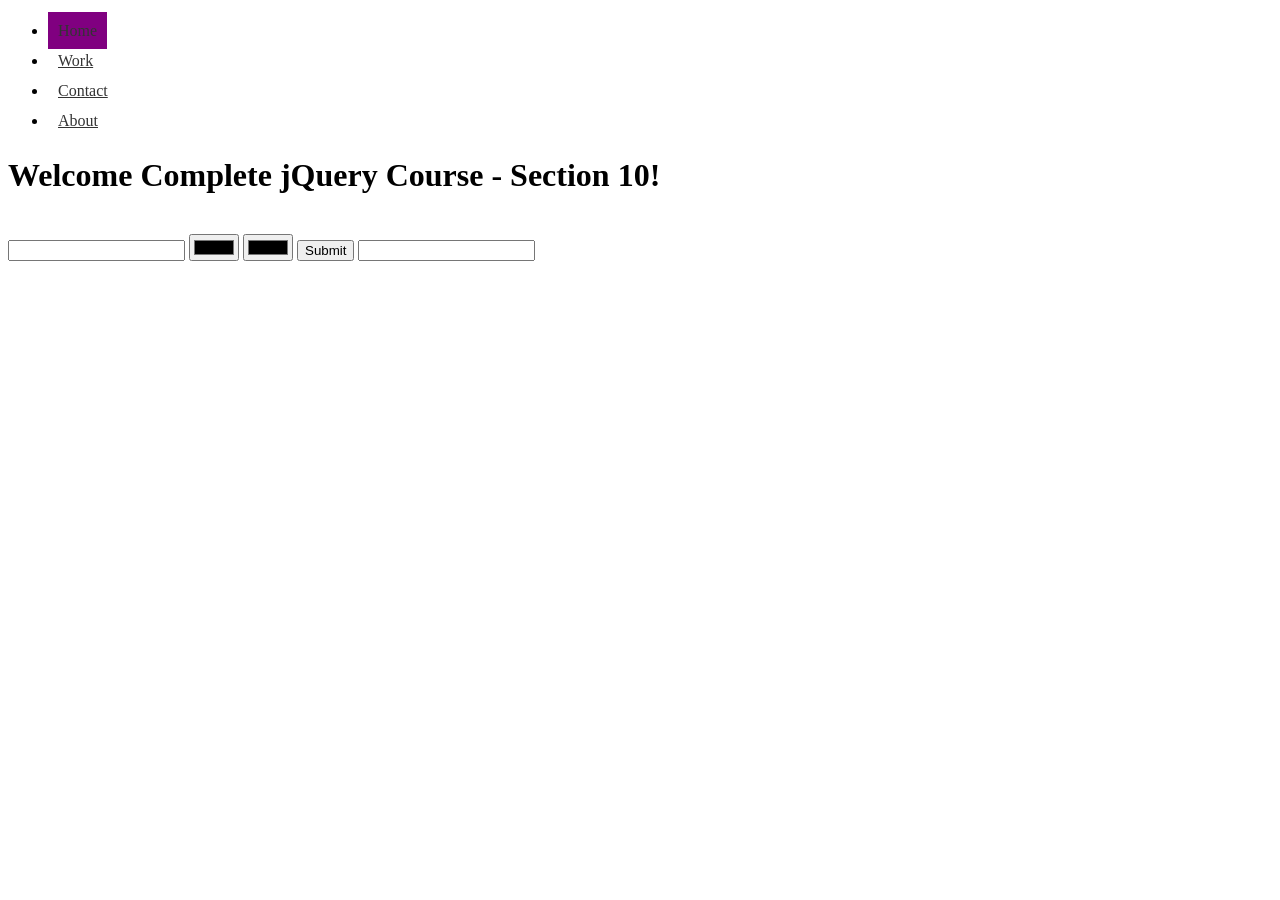
==== Section_10/index.html @ 08264a24 "finished section 10.10" ====
<!DOCTYPE html>
<html>

<head>
    <title>Testing!</title>
    <style>
        .active {
            color: #fff;
            background-color: purple;
            text-decoration: none;
        }

        #navBar ul li a, 
        #navBar ul li a:visited{
            color: #333;
            padding: 10px;
            line-height: 30px;
        }
    </style>
</head>

<body>
    <div id="wrapper">
        <div id="navBar">
            <div id="container">
                <nav id="topnav">
                    <ul>
                        <li><a href="#home" class="active">
                            <span>Home</span></a>
                        </li>
                        <li><a href="#work">
                            <span>Work</span></a>
                        </li>
                        <li><a href="#contact">
                            <span>Contact</span></a>
                        </li>
                        <li><a href="#about">
                            <span>About</span></a>
                        </li>
                    </ul>
                </nav>
            </div>
        </div>
        <h1>Welcome Complete jQuery Course - Section 10!</h1>
        <div id="output"></div>
        <div><img src=""></div>
        <form>
            <input type="text">
            <input type="color">
            <input type="color">
            <input type="submit">
            <input type="text">
            <br>
        </form>
    </div>
    <script src="../node_modules/jquery/dist/jquery.js"></script>
    <script src="lesson35.js"></script>
</body>

</html>
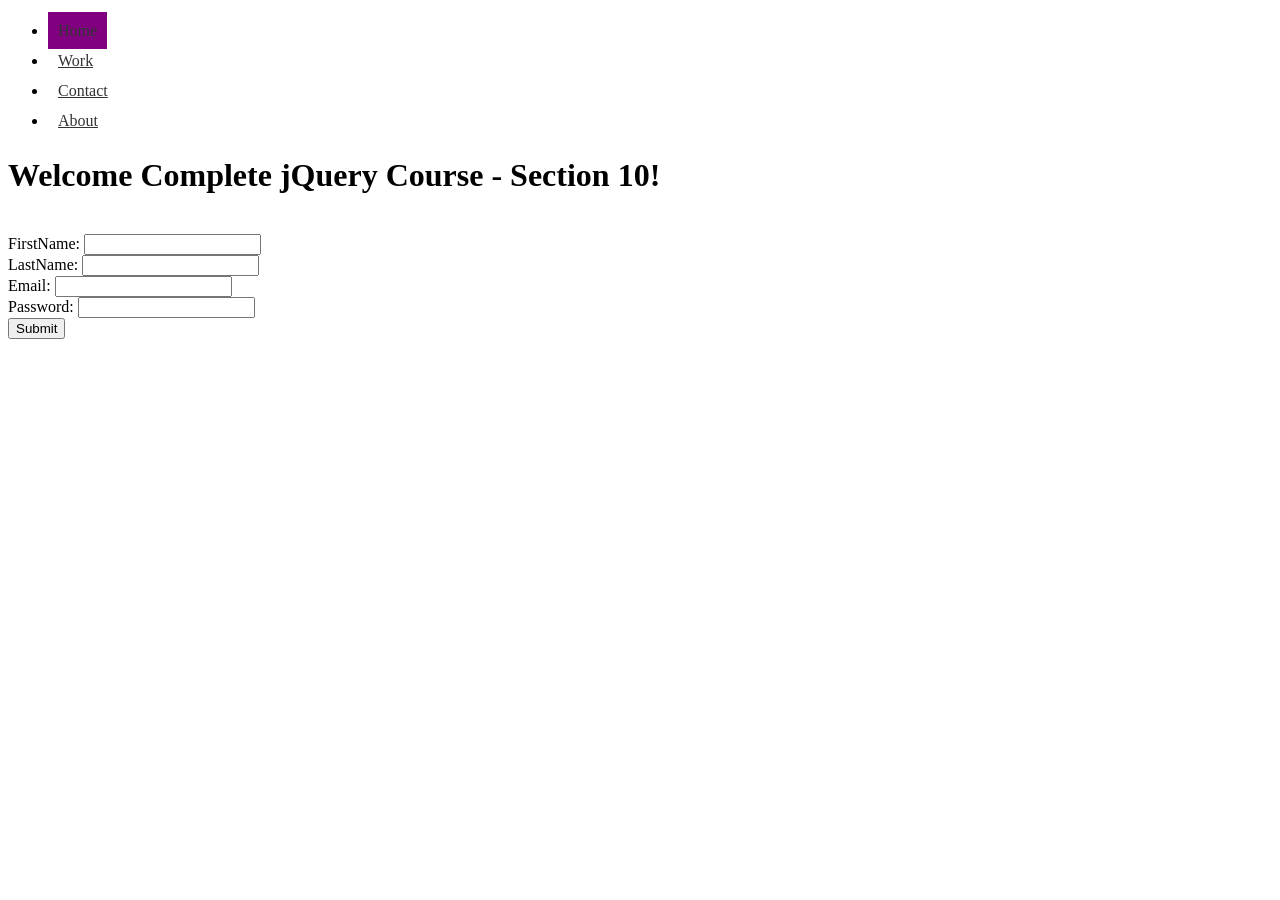
==== commit 8884cdfb: "partially through section 10.11" ====
--- a/Section_10/index.html
+++ b/Section_10/index.html
@@ -44,17 +44,24 @@
         <h1>Welcome Complete jQuery Course - Section 10!</h1>
         <div id="output"></div>
         <div><img src=""></div>
-        <form>
-            <input type="text">
-            <input type="color">
-            <input type="color">
-            <input type="submit">
-            <input type="text">
+        <form id="myForm">
+            <label for="first">FirstName: </label>
+            <input type="text" name="first">
             <br>
+            <label for="last">LastName: </label>
+            <input type="text" name="last">
+            <br>
+            <label for="email">Email: </label>
+            <input type="text" name="email">
+            <br>
+            <label for="password">Password: </label>
+            <input type="password" name="password">
+            <br>
+            <button type="button">Submit</button>
         </form>
     </div>
     <script src="../node_modules/jquery/dist/jquery.js"></script>
-    <script src="lesson35.js"></script>
+    <script src="lesson36.js"></script>
 </body>
 
 </html>
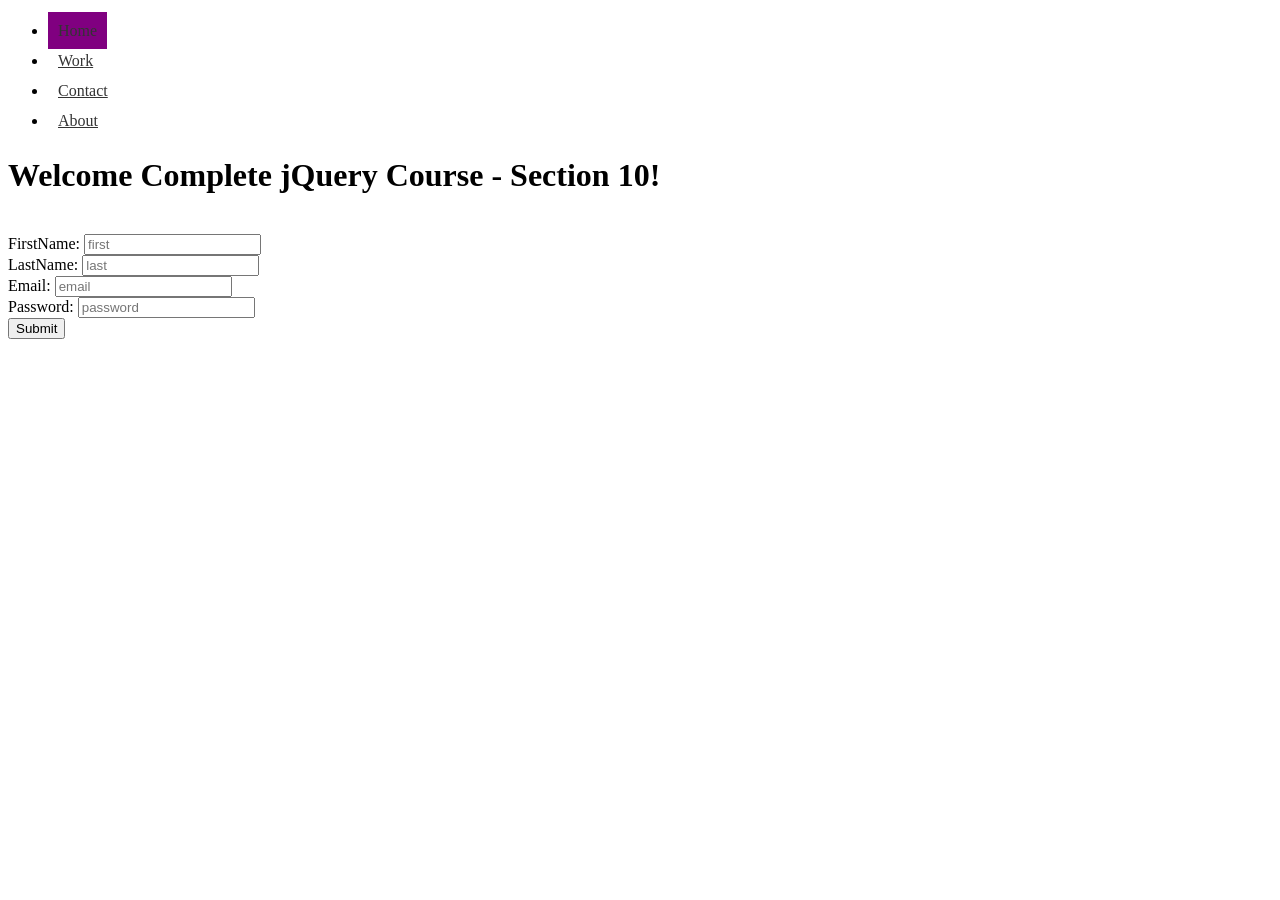
==== commit 605a3404: "finished section 10.11" ====
--- a/Section_10/index.html
+++ b/Section_10/index.html
@@ -15,6 +15,10 @@
             color: #333;
             padding: 10px;
             line-height: 30px;
+        }
+        .error {
+            color: red;
+            background-color: yellow;
         }
     </style>
 </head>
@@ -46,16 +50,16 @@
         <div><img src=""></div>
         <form id="myForm">
             <label for="first">FirstName: </label>
-            <input type="text" name="first">
+            <input type="text" name="first" placeholder="first">
             <br>
             <label for="last">LastName: </label>
-            <input type="text" name="last">
+            <input type="text" name="last" placeholder="last">
             <br>
             <label for="email">Email: </label>
-            <input type="text" name="email">
+            <input type="text" name="email" placeholder="email">
             <br>
             <label for="password">Password: </label>
-            <input type="password" name="password">
+            <input type="password" name="password" placeholder="password">
             <br>
             <button type="button">Submit</button>
         </form>
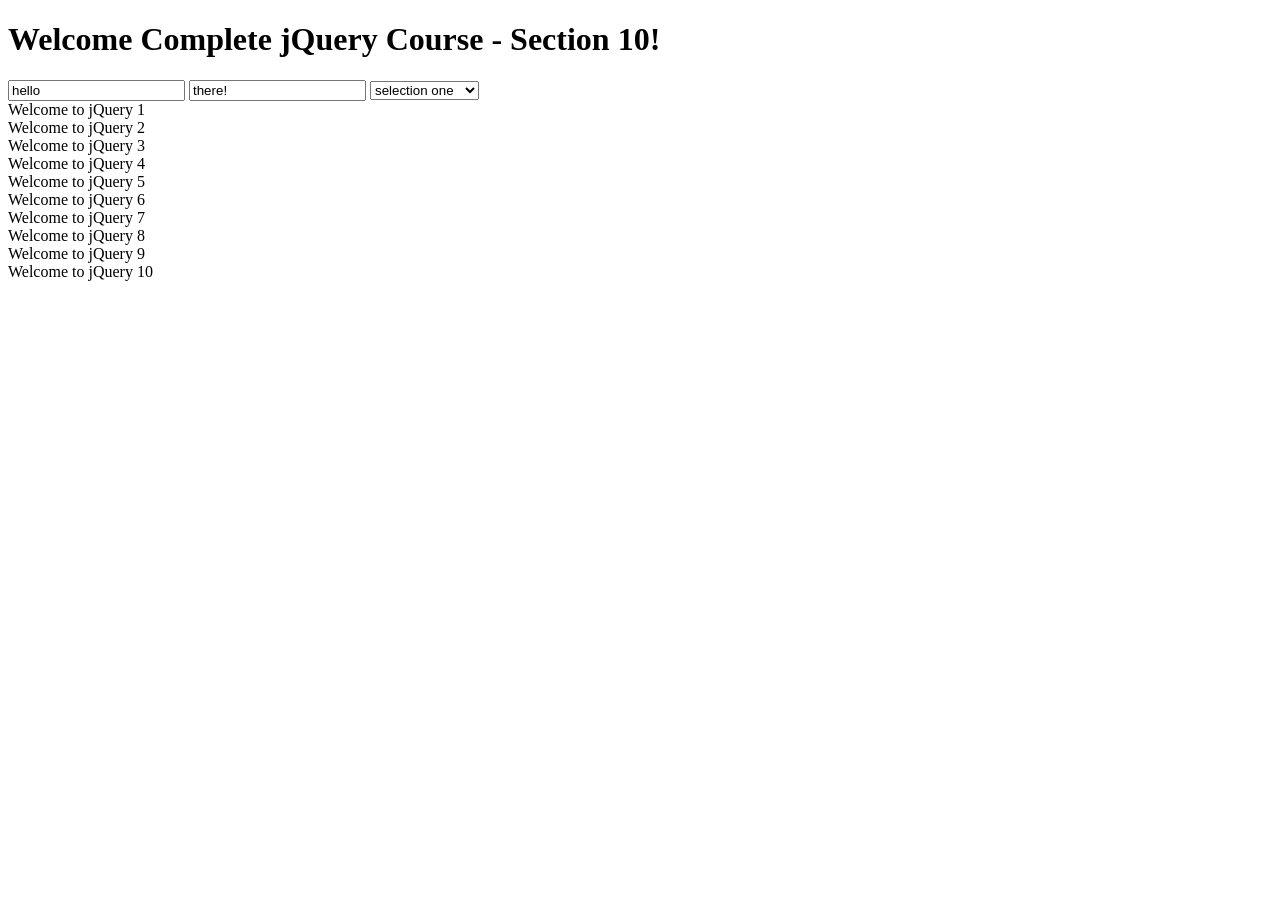
==== commit b11e993c: "finished section 10.12" ====
--- a/Section_10/index.html
+++ b/Section_10/index.html
@@ -25,7 +25,7 @@
 
 <body>
     <div id="wrapper">
-        <div id="navBar">
+        <!-- <div id="navBar">
             <div id="container">
                 <nav id="topnav">
                     <ul>
@@ -44,10 +44,34 @@
                     </ul>
                 </nav>
             </div>
+        </div> -->
+        <h1>Welcome Complete jQuery Course - Section 10!</h1>
+        <div>
+            <input type="text" id="input1" value="hello">
+            <input type="text" id="input2" value="there!">
+            <select class="sel">
+                <option value="blue">selection one</option>
+                <option value="red">selection two</option>
+                <option value="green">selection three</option>
+                <option value="purple">selection four</option>
+                <option value="orange">selection five</option>
+            </select>
         </div>
-        <h1>Welcome Complete jQuery Course - Section 10!</h1>
-        <div id="output"></div>
-        <div><img src=""></div>
+    
+        <div>
+            <div class="highlight" title="element 1">Welcome to jQuery 1</div>
+            <div class="highlight" title="element 2">Welcome to jQuery 2</div>
+            <div class="highlight" title="element 3">Welcome to jQuery 3</div>
+            <div class="highlight" title="element 4">Welcome to jQuery 4</div>
+            <div class="highlight" title="element 5">Welcome to jQuery 5</div>
+            <div class="highlight" title="element 6">Welcome to jQuery 6</div>
+            <div class="highlight" title="element 7">Welcome to jQuery 7</div>
+            <div class="highlight" title="element 8">Welcome to jQuery 8</div>
+            <div class="highlight" title="element 9">Welcome to jQuery 9</div>
+            <div class="highlight" title="element 10">Welcome to jQuery 10</div>
+        </div>
+        <!-- <div id="output"></div> -->
+        <!-- <div><img src=""></div>
         <form id="myForm">
             <label for="first">FirstName: </label>
             <input type="text" name="first" placeholder="first">
@@ -62,10 +86,10 @@
             <input type="password" name="password" placeholder="password">
             <br>
             <button type="button">Submit</button>
-        </form>
+        </form> -->
     </div>
     <script src="../node_modules/jquery/dist/jquery.js"></script>
-    <script src="lesson36.js"></script>
+    <script src="lesson37.js"></script>
 </body>
 
 </html>
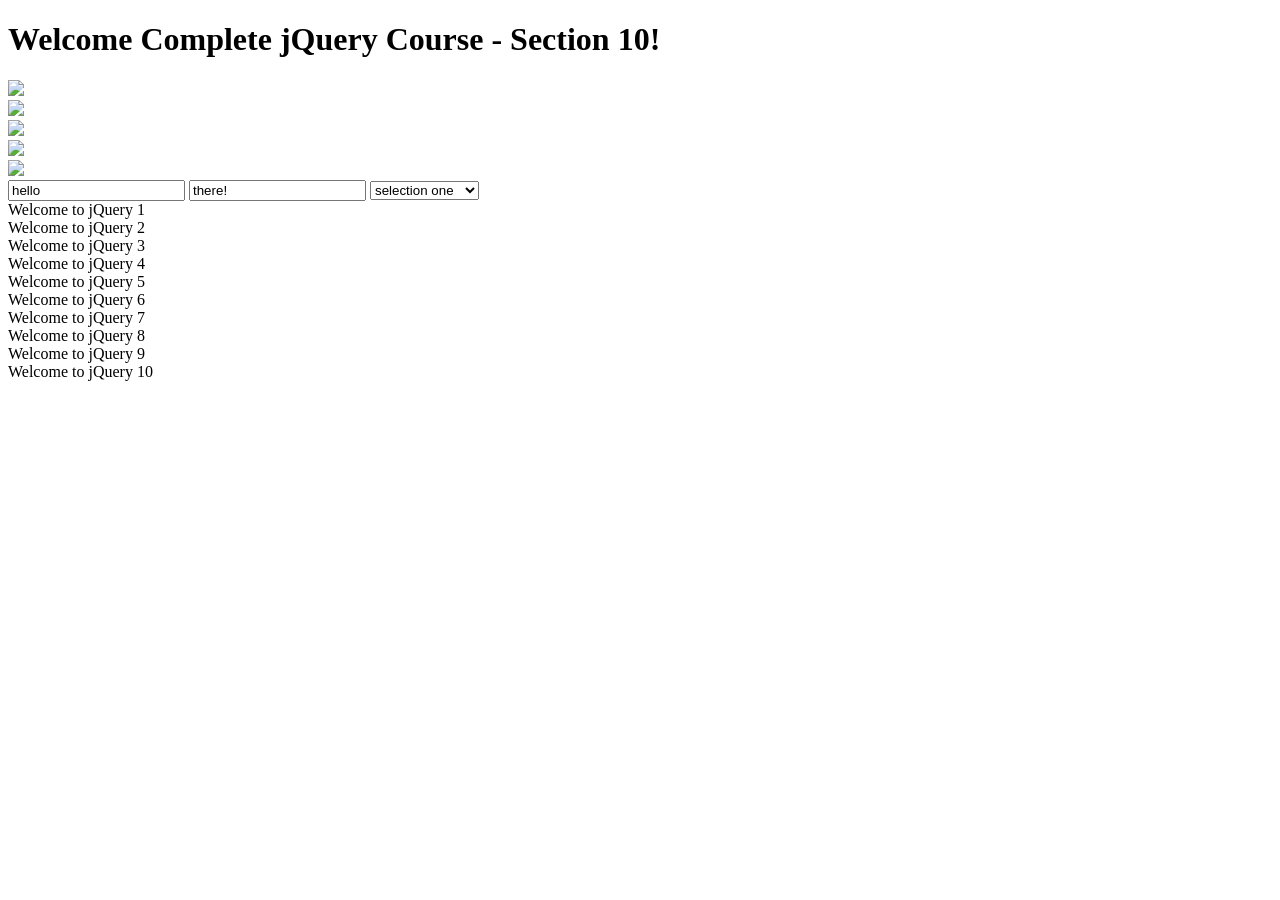
==== commit 4e928da6: "finished section 10.13" ====
--- a/Section_10/index.html
+++ b/Section_10/index.html
@@ -47,6 +47,13 @@
         </div> -->
         <h1>Welcome Complete jQuery Course - Section 10!</h1>
         <div>
+            <img src="http://via.placeholder.com/350x150"><br>
+            <img src="http://via.placeholder.com/450x50"><br>
+            <img src="http://via.placeholder.com/250x100"><br>
+            <img src="http://via.placeholder.com/300x200"><br>
+            <img src="http://via.placeholder.com/150x150"><br>
+        </div>
+        <div>
             <input type="text" id="input1" value="hello">
             <input type="text" id="input2" value="there!">
             <select class="sel">
@@ -89,7 +96,7 @@
         </form> -->
     </div>
     <script src="../node_modules/jquery/dist/jquery.js"></script>
-    <script src="lesson37.js"></script>
+    <script src="lesson38.js"></script>
 </body>
 
 </html>
